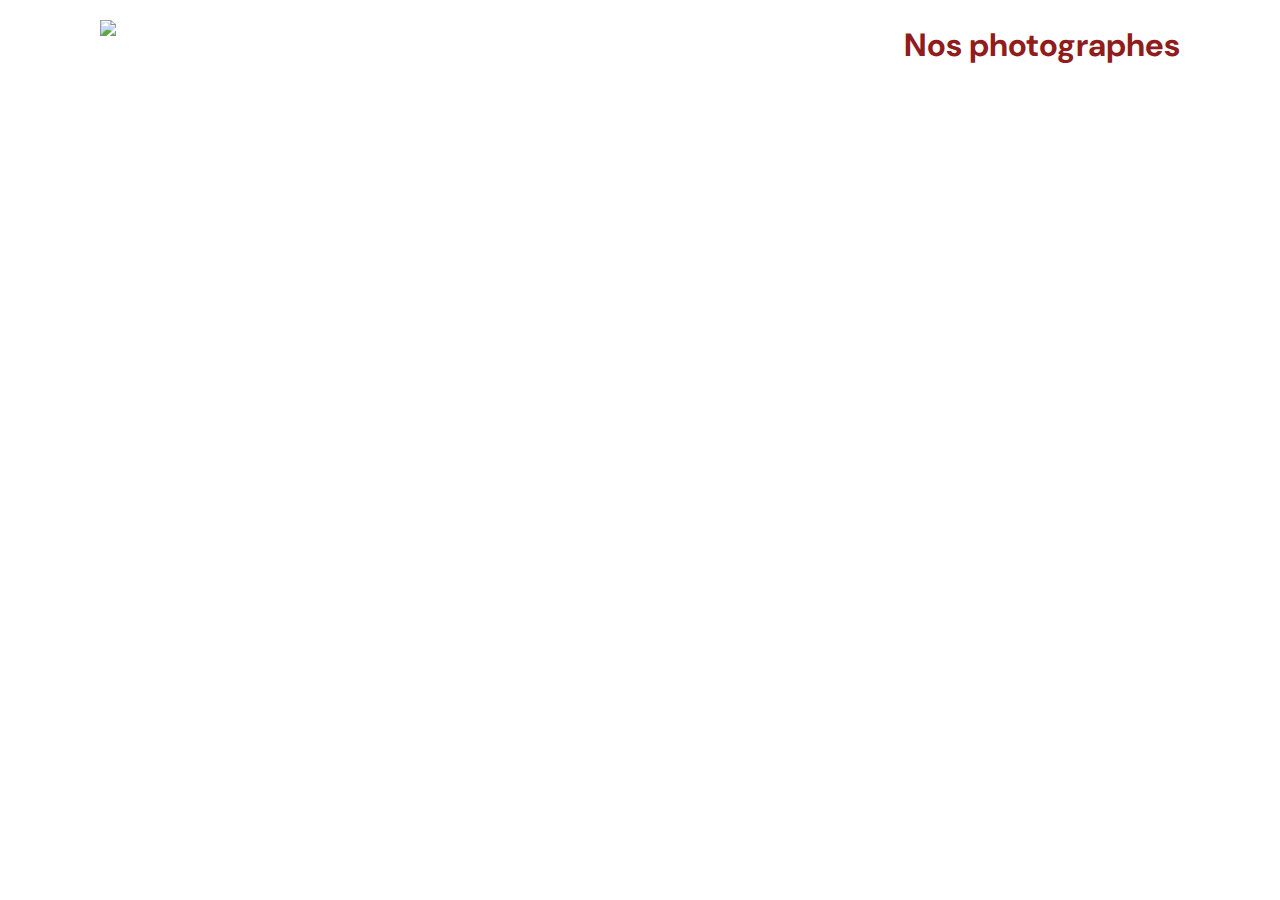
==== index.html @ 9b2c9f5c "Ajout des données country tagline price html en js + css page index -> page index ok" ====
<!DOCTYPE html>
<html>
  <head>
    <meta charset="utf-8">
    <link rel="icon" type="image/png" href="assets/favicon.png">
    <link href="https://fonts.googleapis.com/css?family=DM+Sans&display=swap" rel="stylesheet">
    <link href="assets/css/style.css" rel="stylesheet" type="text/css" />
    <title>Fisheye</title>
  </head>
  <body>
    <header>
        <img src="assets/images/logo.png" class="logo" />
        <h1>Nos photographes</h1>
    </header>
    <main id="main">
        <div class="photographer-section"></div>
    </main>
    <script src="assets/scripts/api/Api.js"></script>
    <script src="assets/scripts/factories/photographersFactory.js"></script>
    <script src="assets/scripts/models/Photographer.js"></script>
    <script src="assets/scripts/pages/index.js"></script>
    <script src="assets/scripts/pages/photographer.js"></script>
  </body>
</html>
---- assets/css/style.css ----
@import url("photographer.css");

body {
    font-family: "DM Sans", sans-serif;
    margin: 0;
}


header {
    display: flex;
    flex-direction: row;
    justify-content: space-between;
    align-items: center;
    height: 90px;
}

h1 {
    color: #901C1C;
    margin-right: 100px;
}

.logo {
    height: 50px;
    margin-left: 100px;
}

.photographer-section {
    display: grid;
    grid-template-columns: 1fr 1fr 1fr;
    gap: 70px;
    margin-top: 100px;
}

.photographer-section article, .photographer-section .article-index {
    justify-self: center;
    display: flex;
    justify-content: center;
    align-items: center;
    flex-direction: column;
}
.photographer-section article a {
    text-decoration: none;
}

.photographer-section article h2 {
    color: #D3573C;
    font-size: 36px;
    margin-bottom: 0px;
}
.photographer-section article .country {
    color: #901C1C;
    font-size: 20px;
}
.photographer-section article .tagline {
    color: #000;
    font-size: 16px;
    font-weight: 600;
    margin: 3px auto;
}
.photographer-section article .price {
    color: #525252;
    font-size: 16px;
}

.photographer-section article img {
    height: 200px;
    width: 200px;
    border-radius: 50%;
}
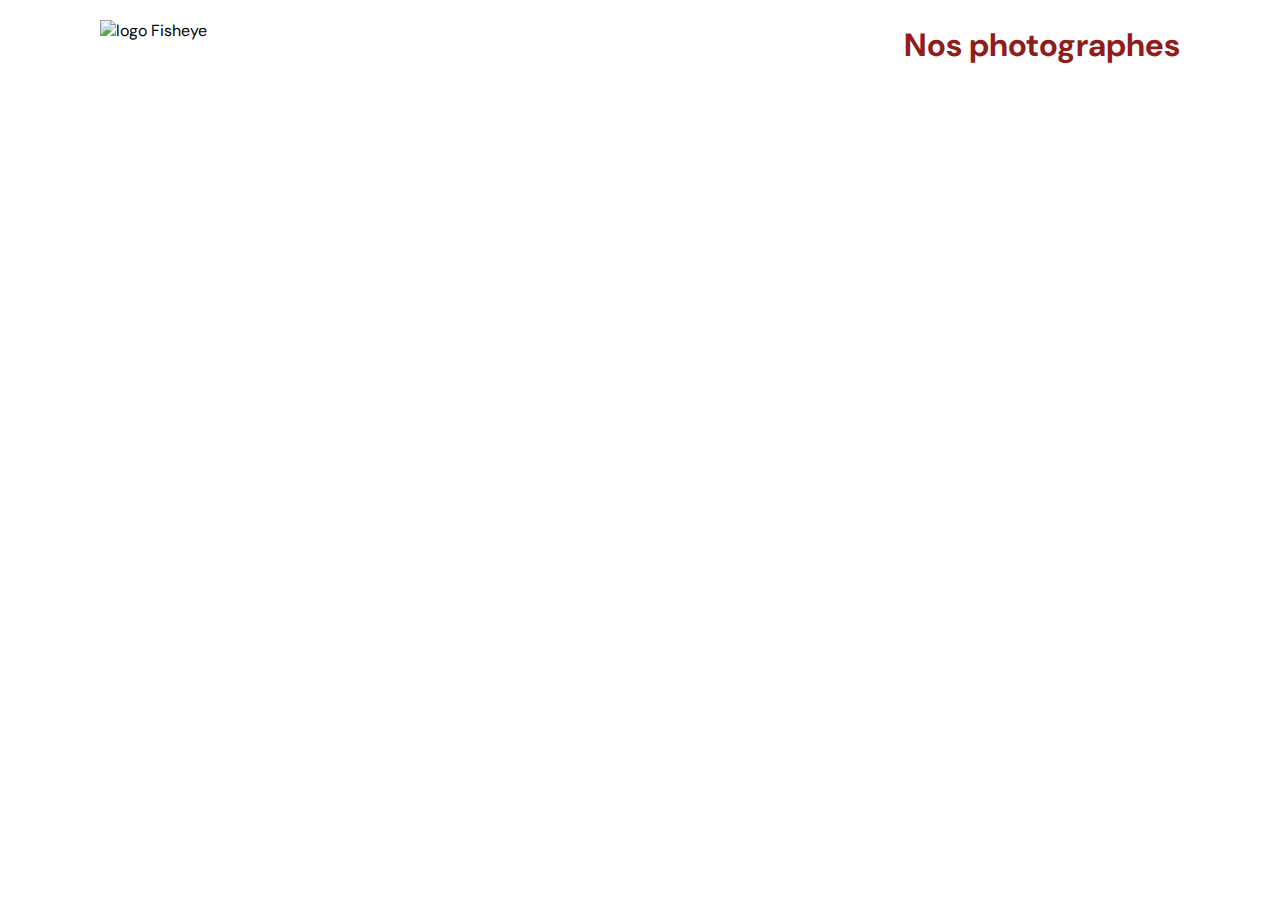
==== commit 01eb8669: "Ajout accessibilité sur page index + js dans phographersFactory" ====
--- a/index.html
+++ b/index.html
@@ -1,5 +1,5 @@
 <!DOCTYPE html>
-<html>
+<html lang="fr">
   <head>
     <meta charset="utf-8">
     <link rel="icon" type="image/png" href="assets/favicon.png">
@@ -9,16 +9,16 @@
   </head>
   <body>
     <header>
-        <img src="assets/images/logo.png" class="logo" />
+        <img src="assets/images/logo.png" class="logo" alt="logo Fisheye"  />
         <h1>Nos photographes</h1>
     </header>
-    <main id="main">
+    <main id="main" role="navigation" aria-label="Choisir un photographe pour voir son profil">
         <div class="photographer-section"></div>
     </main>
     <script src="assets/scripts/api/Api.js"></script>
     <script src="assets/scripts/factories/photographersFactory.js"></script>
     <script src="assets/scripts/models/Photographer.js"></script>
+    <script src="assets/scripts/pages/photographer.js"></script>
     <script src="assets/scripts/pages/index.js"></script>
-    <script src="assets/scripts/pages/photographer.js"></script>
   </body>
-</html>+</html>
--- a/assets/css/style.css
+++ b/assets/css/style.css
@@ -66,4 +66,5 @@
     height: 200px;
     width: 200px;
     border-radius: 50%;
+    object-fit: cover;
 }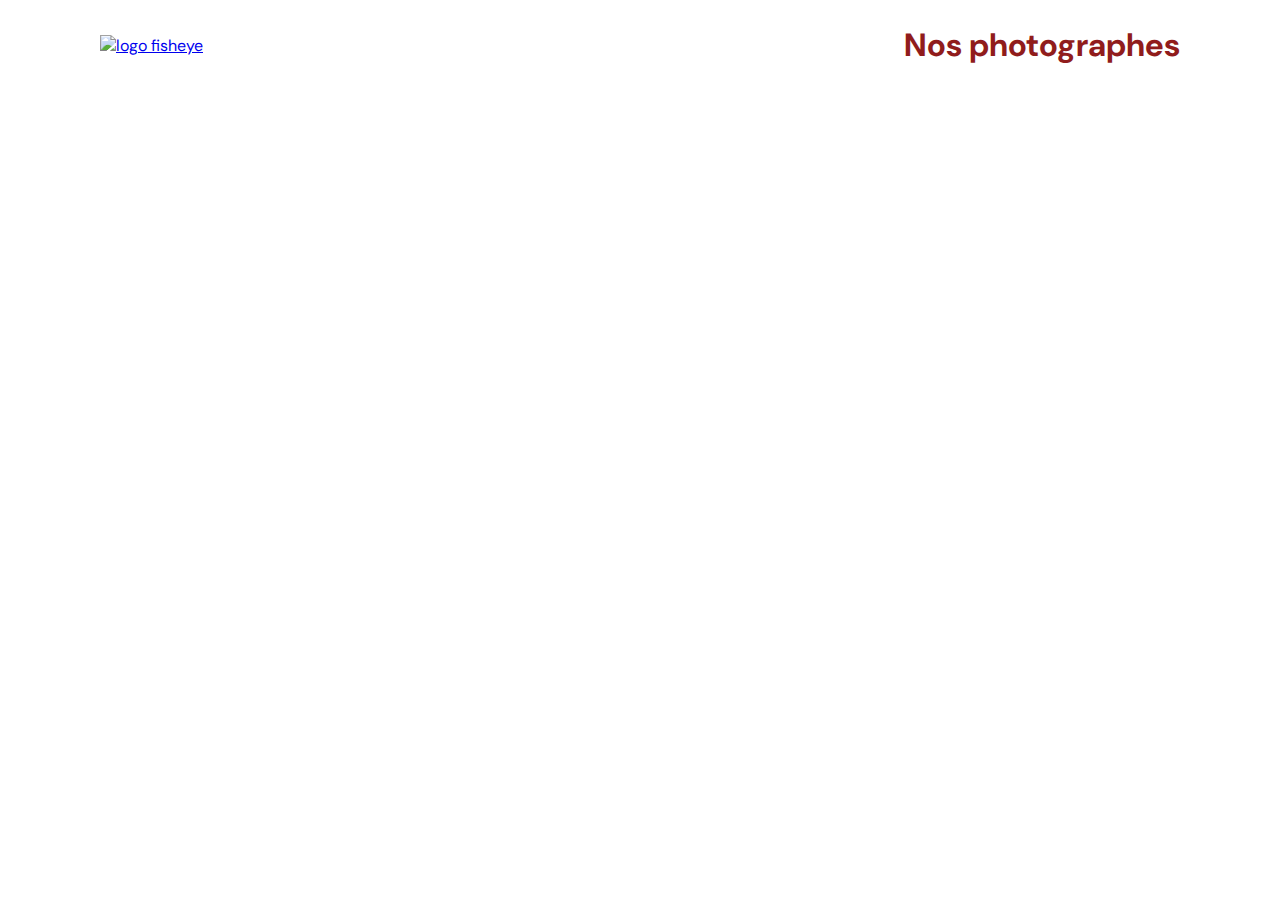
==== commit 3ec42d8c: "page photographer gallerie + css ok , reste accessibilité, filter, lightbox et modal" ====
--- a/index.html
+++ b/index.html
@@ -8,17 +8,17 @@
     <title>Fisheye</title>
   </head>
   <body>
-    <header>
-        <img src="assets/images/logo.png" class="logo" alt="logo Fisheye"  />
+    <header role="banner">
+      <a href="index.html" alt="liens image logo vers la page accueil"><img src="assets/images/logo.png" class="logo"
+        alt="logo fisheye" tabindex="1" /></a>
         <h1>Nos photographes</h1>
     </header>
-    <main id="main" role="navigation" aria-label="Choisir un photographe pour voir son profil">
+    <main id="main" role="main" aria-label="Choisir un photographe pour voir son profil">
         <div class="photographer-section"></div>
     </main>
     <script src="assets/scripts/api/Api.js"></script>
     <script src="assets/scripts/factories/photographersFactory.js"></script>
     <script src="assets/scripts/models/Photographer.js"></script>
-    <script src="assets/scripts/pages/photographer.js"></script>
     <script src="assets/scripts/pages/index.js"></script>
   </body>
 </html>
--- a/assets/css/style.css
+++ b/assets/css/style.css
@@ -5,7 +5,9 @@
     margin: 0;
 }
 
-
+main{
+    margin-bottom: 5rem;
+}
 header {
     display: flex;
     flex-direction: row;
@@ -57,7 +59,7 @@
     font-weight: 600;
     margin: 3px auto;
 }
-.photographer-section article .price {
+.photographer-section article .price-main {
     color: #525252;
     font-size: 16px;
 }
